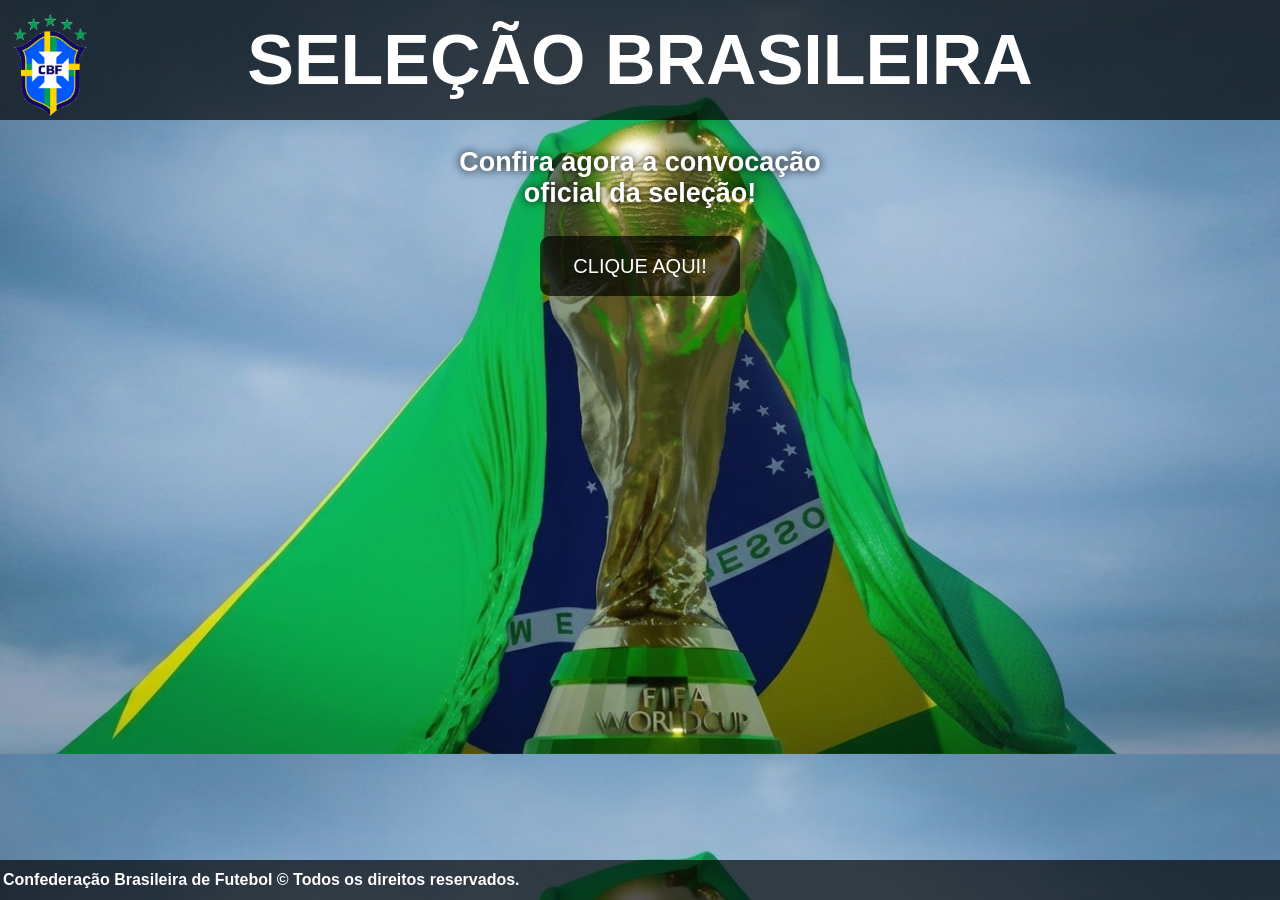
==== inicio.html @ e1193192 "Pagina 1" ====
<!DOCTYPE html>
<html lang="pt-BR">
<head>
    <meta charset="UTF-8">
    <meta name="viewport" content="width=device-width, initial-scale=1.0">
    <title>Seleção Brasileira</title>
    <link rel="stylesheet" href="../css/style.css">
    
</head>
<body>
    <div class="cabecalho">
        <h1>SELEÇÃO BRASILEIRA</h1>
        <a href="inicio.html">
            <img src="../imagens/cbf.png">
        </a>
    </div>
    <div class="texto">
        <p>Confira agora a convocação oficial da seleção!</p>
    </div>
    <div class="botao">
        <a href="../html/convocacao.html" >
            <button id="botaopagina">CLIQUE AQUI!</button>
        </a>
    </div>
    <div class="rodape">
        <p>Confederação Brasileira de Futebol © Todos os direitos reservados.</p>
    </div>
</body>
</html>
---- css/style.css ----
body{
    background-image: url("../imagens/imagem1.png");
    background-size: 125%;
    background-position: top;
    overflow-y: hidden;
    overflow-x: hidden;
    flex-direction: column;
    margin: 0;
    padding: 0;
}

.cabecalho{
    color: white;
    background-color: rgba(0, 0, 0, 0.67);
    font-family: "Segoe UI Black", "Segoe UI", sans-serif;
    font-weight: 900;
    width: 100%;
    text-align: center;
    font-size: 35px;
}

.cabecalho h1{
    margin: 0;
    padding: 20px;
}

.cabecalho img{
    margin-top: 1%;
    margin-left: 1%;
    position: absolute;
    left: 0;
    top: 0;
    width: 75px;
    transition: 0.2s;
}

.texto{
    text-shadow: 0px 0px 5px rgba(0, 0, 0, 1);
    text-shadow: 0px 0px 10px rgba(0, 0, 0, 1);
    text-shadow: 0px 0px 10px rgba(0, 0, 0, 1);
    margin-left: auto;
    margin-right: auto;
    color: rgba(255, 255, 255, 1);
    text-align: center;
    font-family:'Segoe UI', Tahoma, Geneva, Verdana, sans-serif;
    font-size: 27px;
    font-weight: 700;
    width: 400px;
}

.botao{
    display: flex;
    justify-content: center;
}

#botaopagina{
    background-color: rgb(0, 0, 0, 0.67);
    border: none;
    color: white;
    font-family: "Segoe UI Black", "Segoe UI", sans-serif;
    height: 60px;
    width: 200px;
    font-size: 20px;
    border-radius: 10px;
    cursor: pointer;
    transition: 0.2s;
}

#botaopagina:hover{
    background: linear-gradient(45deg, rgba(2, 29, 2, 0.8), rgba(0, 75, 0, 0.8), rgba(0, 100, 0, 0.8), rgba(19, 78, 19, 0.8));
    font-size: 23px;
    height: 65px;
    width: 210px;
}

.cabecalho img:hover{
    cursor: pointer;
}

.rodape{
    position: absolute;
    bottom: 0;
    left: 0;
    background-color: rgb(0, 0, 0, 0.67);
    width: 100%;
    height: 40px;
    display: flex;
    align-items: center;
}

.rodape p{
    margin: 5;
    color: white;
    font-family: 'Segoe UI', Tahoma, Geneva, Verdana, sans-serif;
    font-weight: 700;
    margin-left: 3px;
}
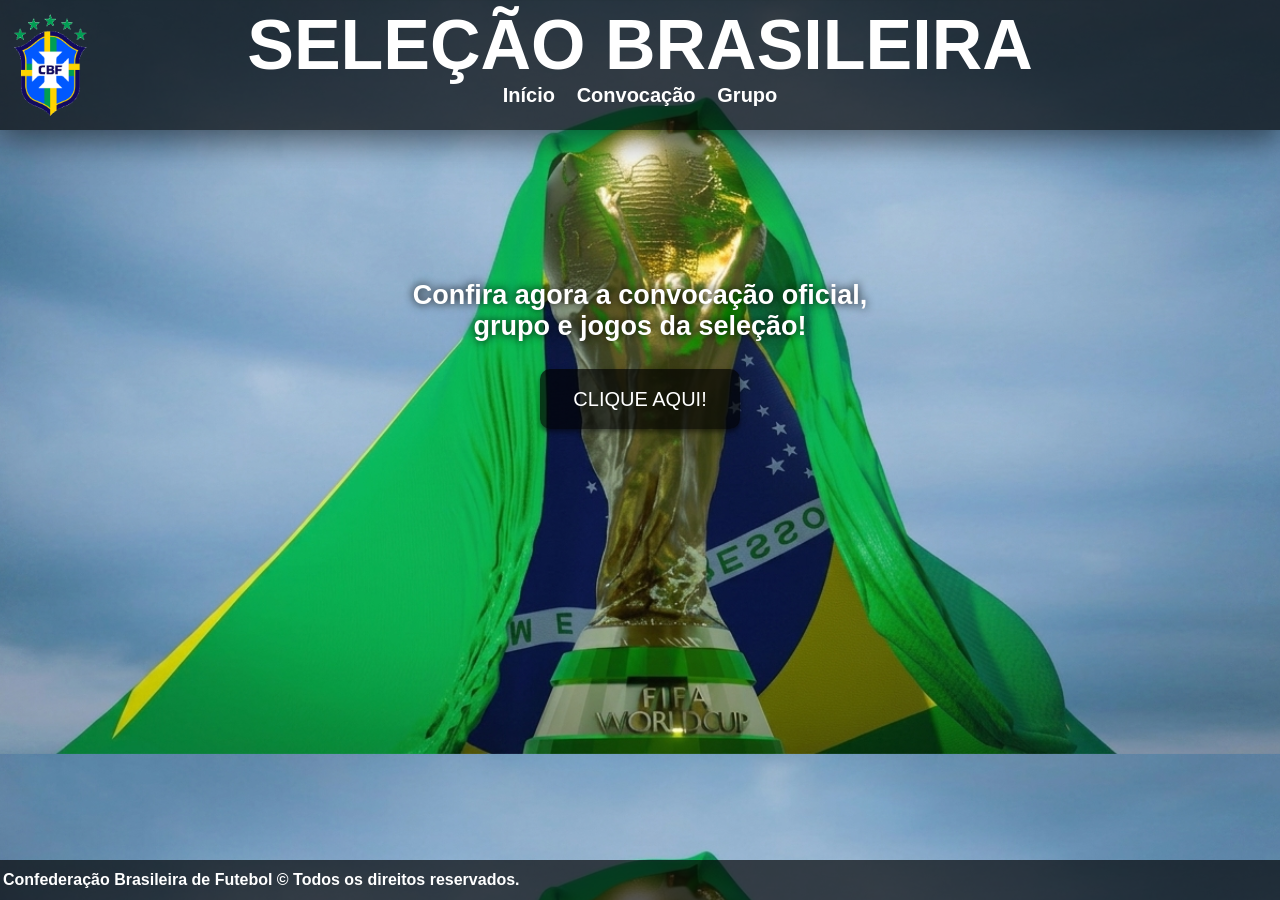
==== commit 33fa1a20: "Página 3 - Finalização do Site" ====
--- a/inicio.html
+++ b/inicio.html
@@ -10,12 +10,15 @@
 <body>
     <div class="cabecalho">
         <h1>SELEÇÃO BRASILEIRA</h1>
-        <a href="inicio.html">
-            <img src="../imagens/cbf.png">
-        </a>
+        <div class="paginas">
+            <a href="inicio.html"><button id="botaocabecalho">Início</button></a>
+            <a href="../html/convocacao.html"><button id="botaocabecalho">Convocação</button></a>
+            <a href="../html/grupo.html"><button id="botaocabecalho">Grupo</button></a>
+        </div>
+        <img src="../imagens/cbf.png">
     </div>
     <div class="texto">
-        <p>Confira agora a convocação oficial da seleção!</p>
+        <p>Confira agora a convocação oficial, grupo e jogos da seleção!</p>
     </div>
     <div class="botao">
         <a href="../html/convocacao.html" >
--- a/css/style.css
+++ b/css/style.css
@@ -17,11 +17,12 @@
     width: 100%;
     text-align: center;
     font-size: 35px;
+    box-shadow: 0px 10px 30px rgba(0, 0, 0, 0.5);
 }
 
 .cabecalho h1{
     margin: 0;
-    padding: 20px;
+    padding: 5px;
 }
 
 .cabecalho img{
@@ -31,7 +32,6 @@
     left: 0;
     top: 0;
     width: 75px;
-    transition: 0.2s;
 }
 
 .texto{
@@ -45,7 +45,8 @@
     font-family:'Segoe UI', Tahoma, Geneva, Verdana, sans-serif;
     font-size: 27px;
     font-weight: 700;
-    width: 400px;
+    width: 500px;
+    margin-top: 150px;
 }
 
 .botao{
@@ -64,17 +65,15 @@
     border-radius: 10px;
     cursor: pointer;
     transition: 0.2s;
+    box-shadow: 0 3px 5px rgba(0, 0, 0, 0.5);
 }
 
 #botaopagina:hover{
-    background: linear-gradient(45deg, rgba(2, 29, 2, 0.8), rgba(0, 75, 0, 0.8), rgba(0, 100, 0, 0.8), rgba(19, 78, 19, 0.8));
+    background-color:#0056b3;
     font-size: 23px;
     height: 65px;
     width: 210px;
-}
 
-.cabecalho img:hover{
-    cursor: pointer;
 }
 
 .rodape{
@@ -94,4 +93,28 @@
     font-family: 'Segoe UI', Tahoma, Geneva, Verdana, sans-serif;
     font-weight: 700;
     margin-left: 3px;
-}+}
+
+.paginas{
+    display:block;
+    position: relative;
+    top: -20px;
+}
+
+#botaocabecalho{
+    background-color: rgba(0, 0, 0, 0);
+    border: none;
+    font-family: 'Segoe UI', Tahoma, Geneva, Verdana, sans-serif;
+    font-weight: 700;
+    cursor:pointer;
+    color: white;
+    font-size: 20px;
+    margin: 0;
+    transition: 0.2s;
+}
+
+#botaocabecalho:hover{
+    transform: scale(1.05);
+    color: #F9F9F9;
+}
+
